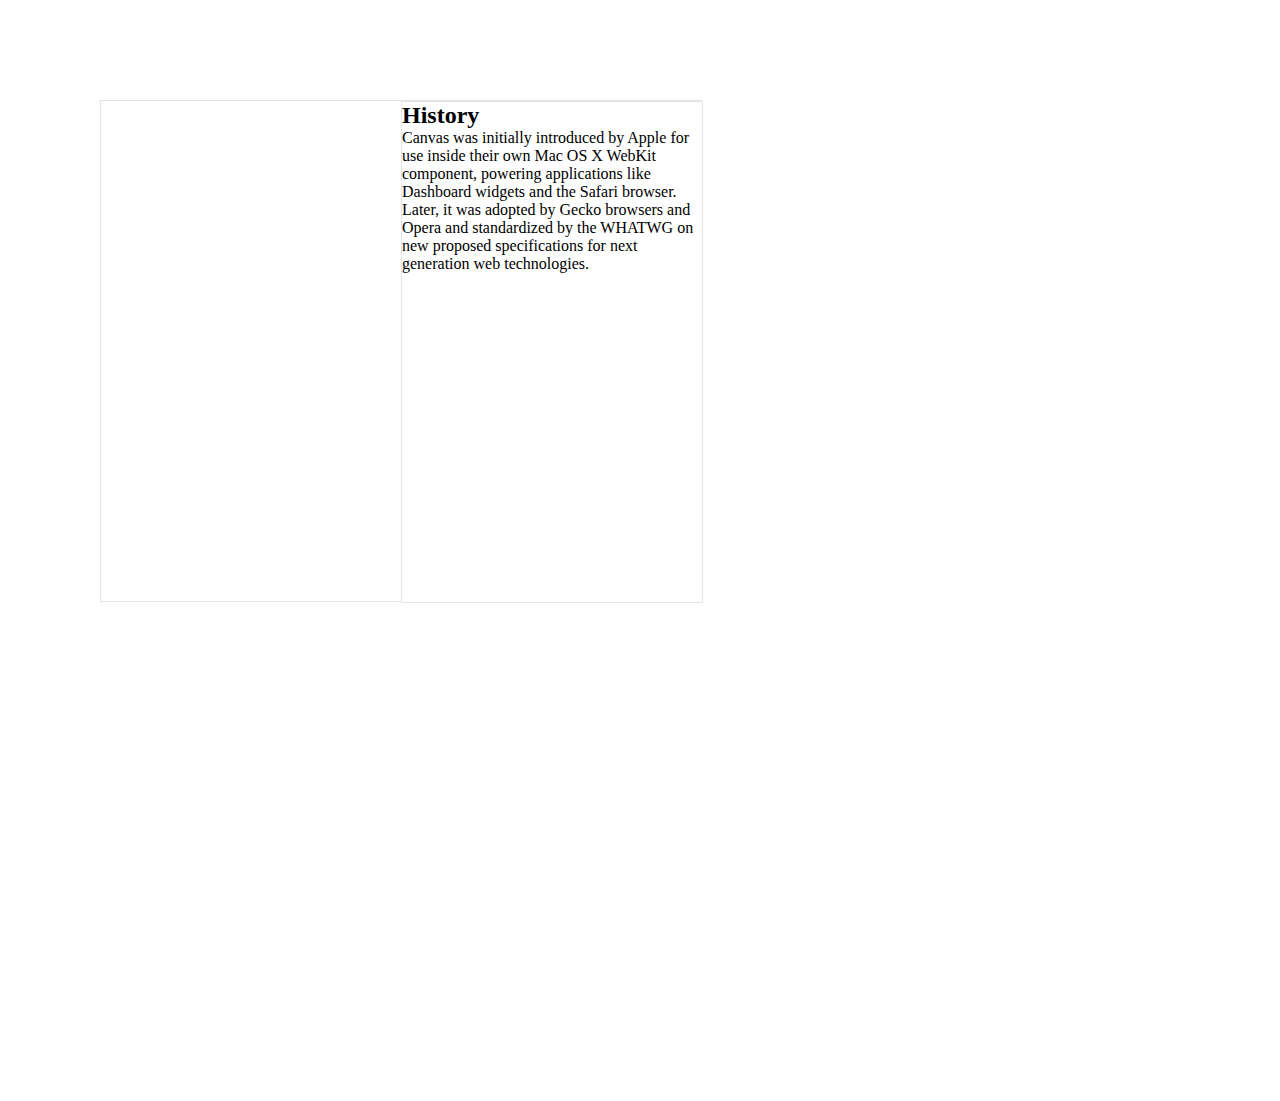
==== index.html @ e1c9b886 "init" ====
<!DOCTYPE html PUBLIC "-//W3C//DTD HTML 4.01//EN"
"http://www.w3.org/TR/html4/strict.dtd">

<html xmlns="http://www.w3.org/1999/xhtml" lang="en">
	<head>
		<meta http-equiv="Content-Type" content="text/html; charset=utf-8" />
		<title>index</title>
		<meta name="author" content="Fahim" />
		<!-- Date: 2013-04-07 -->
		<script type="text/javascript" src="lib/com/fahimchowdhury/toolkitjs/toolkitMax-v1013-compressed.js"></script>
		<script type="text/javascript" src="src/model/DataModel.js"></script>
		<script type="text/javascript" src="src/Main.js"></script>
		<script type="text/javascript" src="src/Book.js"></script>
		<link type="text/css" rel="stylesheet" href="resource/style/style.css" />
	</head>
	<body>
		<div id="book">
			<div>
				<h2>History</h2>
				<p>
					Canvas was initially introduced by Apple for use inside their own Mac OS X WebKit component, powering applications like Dashboard widgets and the Safari browser. Later, it was adopted by Gecko browsers and Opera and standardized by the WHATWG on new proposed specifications for next generation web technologies.
				</p>
			</div>

			<div>
				<h2>Usage</h2>
				<p>
					Canvas consists of a drawable region defined in HTML code with height and width attributes. JavaScript code may access the area through a full set of drawing functions similar to other common 2D APIs, thus allowing for dynamically generated graphics. Some anticipated uses of canvas include building graphs, animations, games, and image composition.
				</p>
			</div>

			<div>
				<h2>Reactions</h2>
				<p>
					At the time of its introduction the canvas element was met with mixed reactions from the web standards community. There have been arguments against Apple's decision to create a new proprietary element instead of supporting the SVG standard. There are other concerns about syntax e.g. the absence of a namespace.
				</p>
			</div>

			<div>
				<h2>Support</h2>
				<p>
					The element is currently supported by the latest versions of Mozilla Firefox, Google Chrome, Safari, and Opera. It is not natively implemented by Internet Explorer (IE) as of version 8, though support is in development for Internet Explorer 9; however, many of the Canvas element's features can be supported in IE, for example by using Google or Mozilla plugins, JavaScript libraries and either Adobe Flash or IE's proprietary VML.
				</p>
			</div>

		</div>
	</body>
</html>
---- resource/style/style.css ----
*
{
	padding:0;
	margin:0;
}

#book{
	width:300px;
	height:500px;
	margin-top: 100px;
	margin-left: 100px;
}
#book div
{
	width:inherit;
	height:inherit;
}
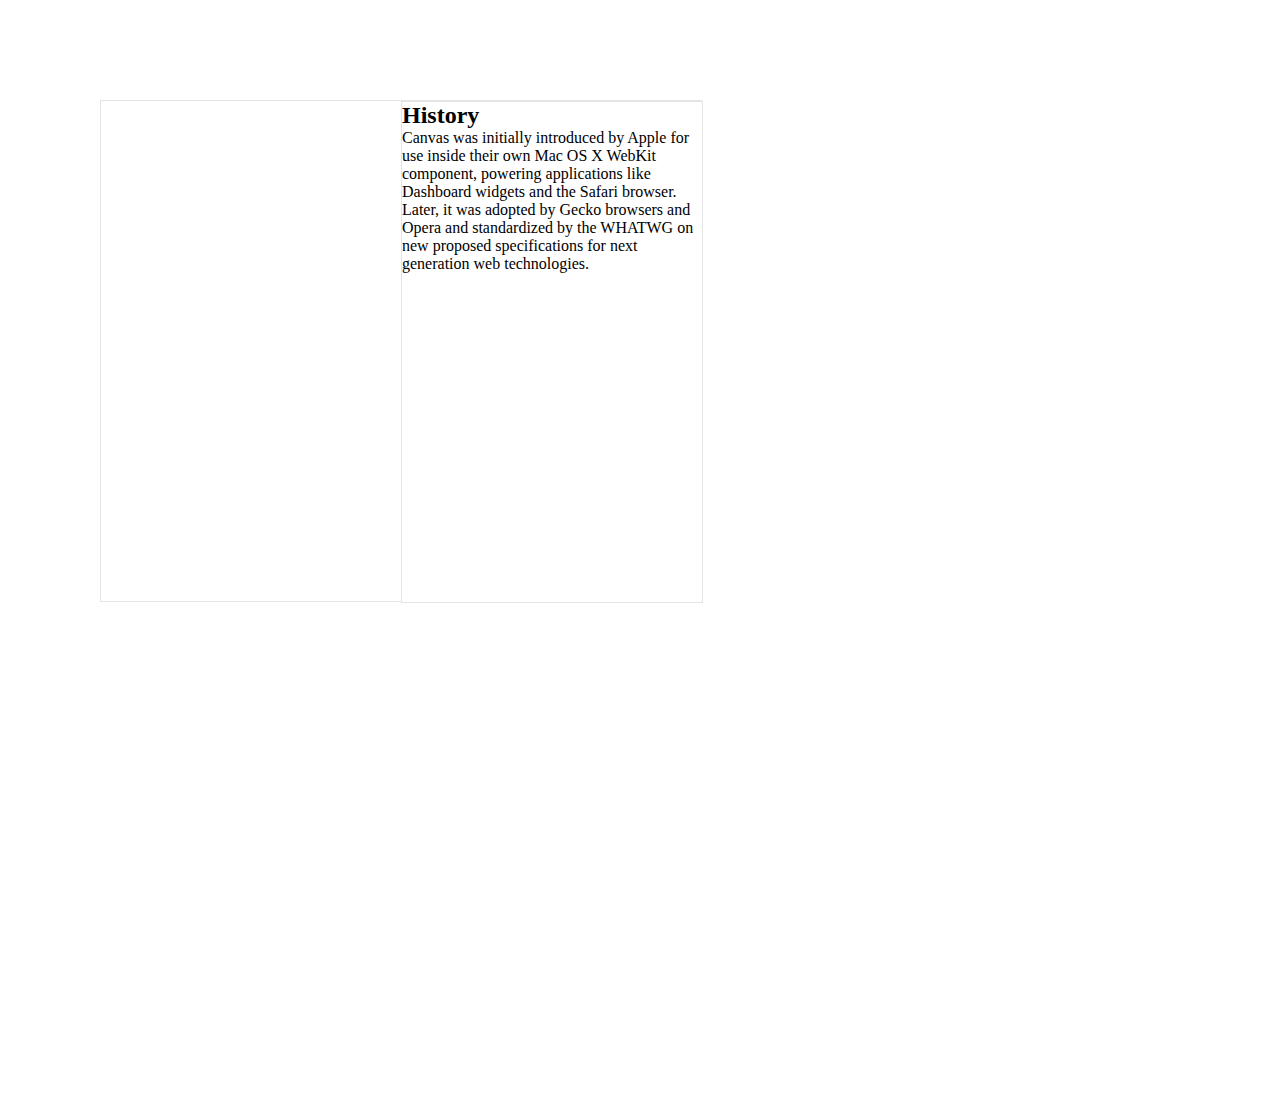
==== commit 3402da4e: "adding paging" ====
--- a/index.html
+++ b/index.html
@@ -8,6 +8,9 @@
 		<meta name="author" content="Fahim" />
 		<!-- Date: 2013-04-07 -->
 		<script type="text/javascript" src="lib/com/fahimchowdhury/toolkitjs/toolkitMax-v1013-compressed.js"></script>
+		<script type="text/javascript" src="lib/com/greensock/easing/EasePack.js"></script>
+		<script type="text/javascript" src="lib/com/greensock/plugins/CSSPlugin.js"></script>
+		<script type="text/javascript" src="lib/com/greensock/TweenLite.js"></script>
 		<script type="text/javascript" src="src/model/DataModel.js"></script>
 		<script type="text/javascript" src="src/Main.js"></script>
 		<script type="text/javascript" src="src/Book.js"></script>
--- a/resource/style/style.css
+++ b/resource/style/style.css
@@ -9,6 +9,12 @@
 	height:500px;
 	margin-top: 100px;
 	margin-left: 100px;
+	-webkit-touch-callout: none;
+-webkit-user-select: none;
+-khtml-user-select: none;
+-moz-user-select: none;
+-ms-user-select: none;
+user-select: none;
 }
 #book div
 {
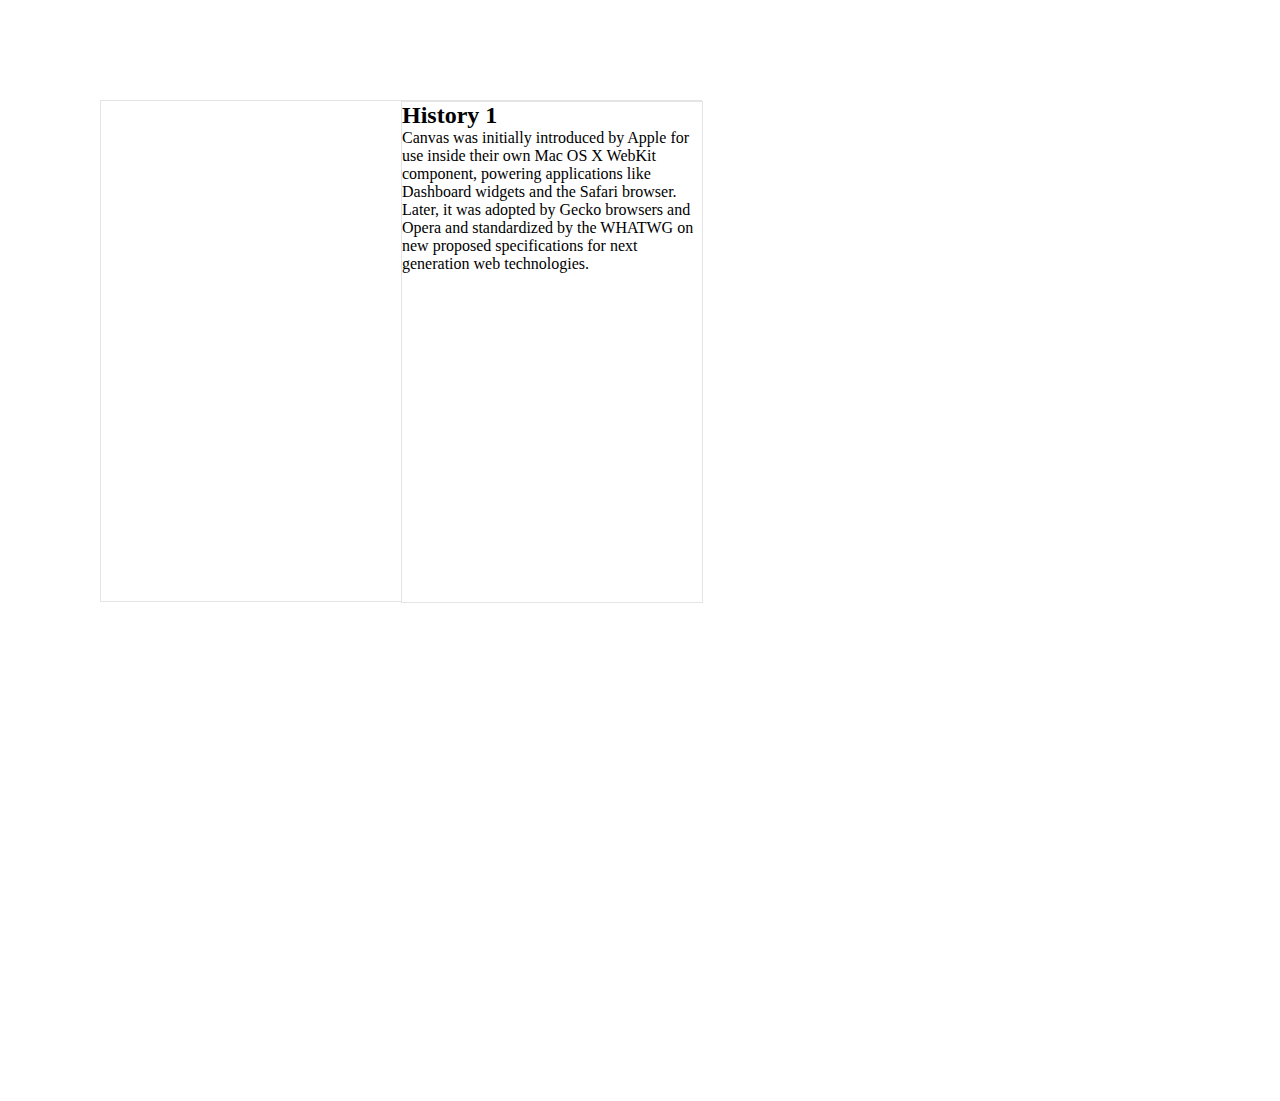
==== commit 2922d8ae: "right movement complete" ====
--- a/index.html
+++ b/index.html
@@ -19,28 +19,28 @@
 	<body>
 		<div id="book">
 			<div>
-				<h2>History</h2>
+				<h2>History 1</h2>
 				<p>
 					Canvas was initially introduced by Apple for use inside their own Mac OS X WebKit component, powering applications like Dashboard widgets and the Safari browser. Later, it was adopted by Gecko browsers and Opera and standardized by the WHATWG on new proposed specifications for next generation web technologies.
 				</p>
 			</div>
 
 			<div>
-				<h2>Usage</h2>
+				<h2>Usage 2</h2>
 				<p>
 					Canvas consists of a drawable region defined in HTML code with height and width attributes. JavaScript code may access the area through a full set of drawing functions similar to other common 2D APIs, thus allowing for dynamically generated graphics. Some anticipated uses of canvas include building graphs, animations, games, and image composition.
 				</p>
 			</div>
 
 			<div>
-				<h2>Reactions</h2>
+				<h2>Reactions 3</h2>
 				<p>
 					At the time of its introduction the canvas element was met with mixed reactions from the web standards community. There have been arguments against Apple's decision to create a new proprietary element instead of supporting the SVG standard. There are other concerns about syntax e.g. the absence of a namespace.
 				</p>
 			</div>
 
 			<div>
-				<h2>Support</h2>
+				<h2>Support 4</h2>
 				<p>
 					The element is currently supported by the latest versions of Mozilla Firefox, Google Chrome, Safari, and Opera. It is not natively implemented by Internet Explorer (IE) as of version 8, though support is in development for Internet Explorer 9; however, many of the Canvas element's features can be supported in IE, for example by using Google or Mozilla plugins, JavaScript libraries and either Adobe Flash or IE's proprietary VML.
 				</p>
